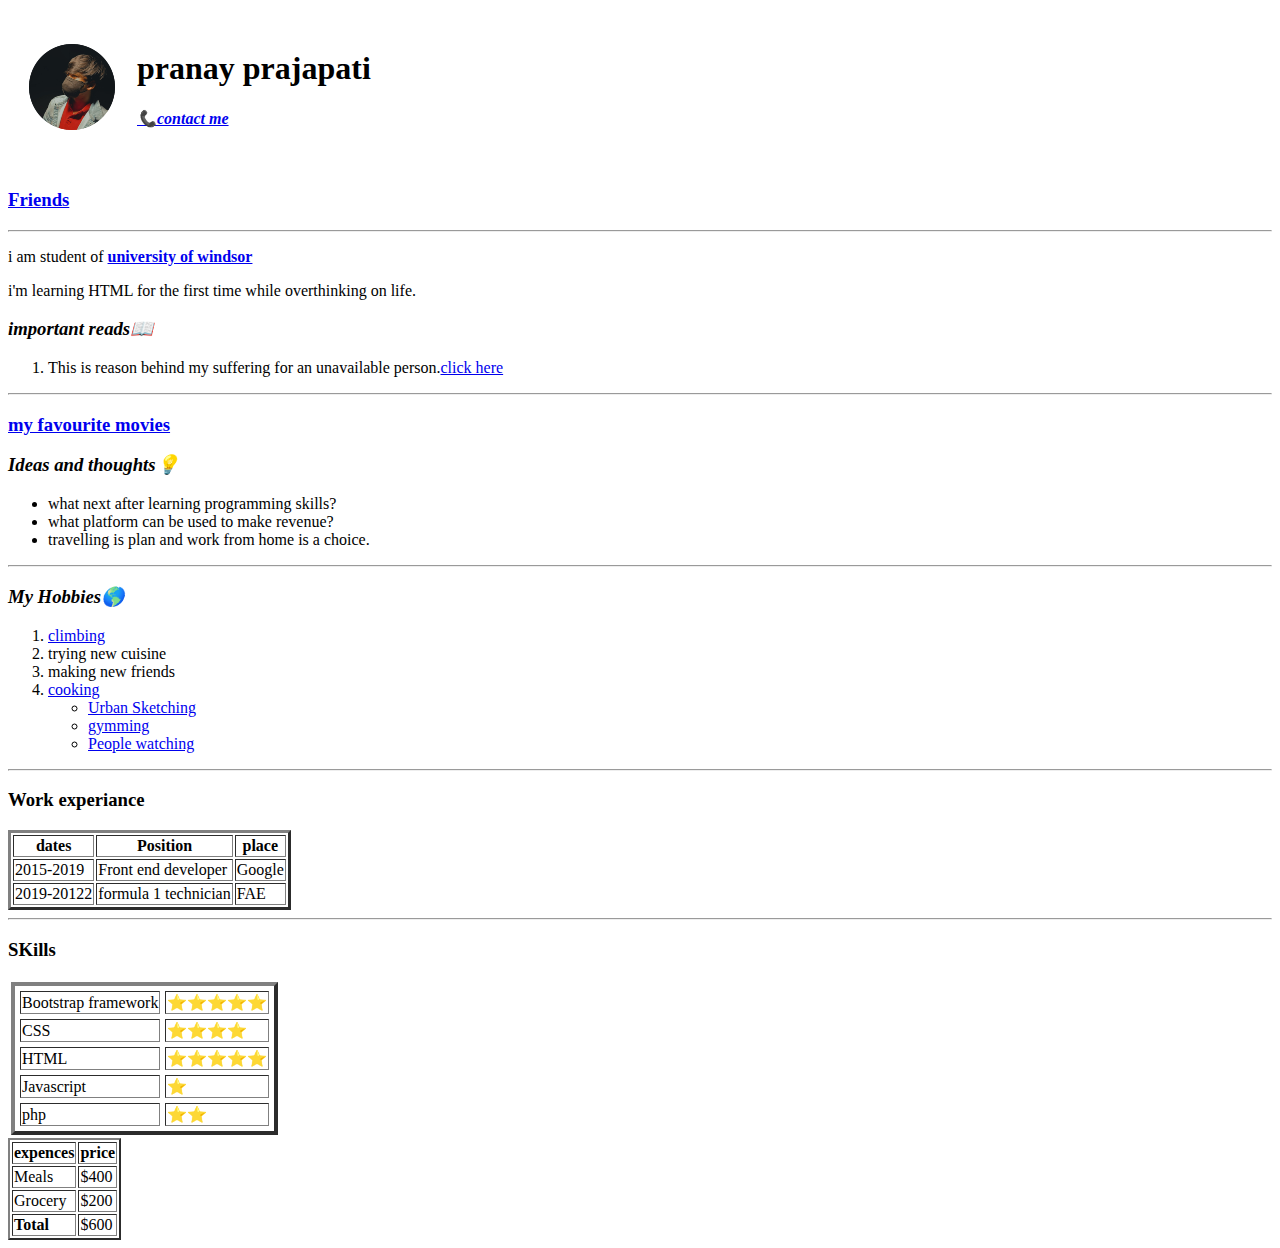
==== index.html @ 0b1b6255 "Add files via upload" ====
<!DOCTYPE html>
<html>
<head>
  <meta charset="utf-8">
  <title>pranay's code</title>
</head>
<body>
  <table cellspacing="20">
    <tr>
      <td><img src="image\pranay.png" alt="pranay photo"></td>
      <td>
        <h1> pranay prajapati </h1>
        <h4><a href="contact.html"><em>📞contact me</em></a></h4>
      </td>
    </tr>
  </table>
  <h3><a href="friends.html">Friends</a></h3>
  <hr>
  <p>i am student of <strong><a href="https://www.uwindsor.ca/">university of windsor</a></strong></p>
  <p>i'm learning HTML for the first time while overthinking on life.</p>
  <h3><em>important reads📖</em></h3>
  <ol>
    <li>This is reason behind my suffering for an unavailable person.<a href="https://www.vice.com/en/article/v7d9wb/how-stop-attracted-unavailable-people-toxic-relationships-love?utm_source=viceasiainsta">click here</a></li>

  </ol>
  <hr>
  <h3> <a href="movies.html"<em>my favourite movies</em></a></h3>
  <h3><em>Ideas and thoughts💡</em></h3>
  <ul>
    <li>what next after learning programming skills?</li>
    <li>what platform can be used to make revenue?</li>
    <li>travelling is plan and work from home is a choice.</li>
  </ul>
  <hr>
  <h3><em>My Hobbies🌎</em></h3>
  <ol>
    <li><a
        href="https://www.google.com/search?q=climbing&rlz=1C1CHBF_enUS982US982&sxsrf=ALiCzsZIJTTDwv0QmjLz1jmaNrvvYhx7Dg:1653421346446&source=lnms&tbm=isch&sa=X&ved=2ahUKEwio_pLA8vj3AhUWFM0KHflOAU0Q_AUoAnoECAMQBA&biw=1536&bih=792&dpr=1.25">climbing</a>
    </li>
    <li>trying new cuisine</li>
    <li>making new friends</li>
    <li> <a
        href="https://www.google.com/search?q=cooking&tbm=isch&ved=2ahUKEwjW593C8vj3AhXZq3IEHeisC8YQ2-cCegQIABAA&oq=cooking&gs_lcp=[base64]&sclient=img&ei=JzWNYpa4NNnXytMP6NmusAw&bih=792&biw=1536&rlz=1C1CHBF_enUS982US982">cooking</a>

      <ul>
        <li>
          <a
            href="https://www.google.com/search?q=urban+sketching&tbm=isch&ved=2ahUKEwj6sqTZ8vj3AhX3sHIEHaTsCTwQ2-cCegQIABAA&oq=urban+sketching&gs_lcp=[base64]&sclient=img&ei=VzWNYrqrCffhytMPpNmn4AM&bih=792&biw=1536&rlz=1C1CHBF_enUS982US982">
            Urban Sketching</a>
        </li>
        <li>
          <a
            href="https://www.google.com/search?q=gymming&tbm=isch&ved=2ahUKEwii04f-8vj3AhVPn3IEHUq9BT8Q2-cCegQIABAA&oq=gymming&gs_lcp=[base64]&sclient=img&ei=pDWNYqLxEM--ytMPyvqW-AM&bih=792&biw=1536&rlz=1C1CHBF_enUS982US982">gymming</a>
        </li>
        <li>
          <a
            href="https://www.google.com/search?q=people+watching&tbm=isch&ved=2ahUKEwjDkb6O8_j3AhU0n3IEHVQ2BKsQ2-cCegQIABAA&oq=people+watching&gs_lcp=[base64]&sclient=img&ei=xjWNYsOWLLS-ytMP1OyQ2Ao&bih=792&biw=1536&rlz=1C1CHBF_enUS982US982">People
            watching</a>
        </li>
      </ul>
    </li>
  </ol>
    <hr>
    <h3>Work experiance</h3>
    <table border="3">
      <thead>
        <tr>
          <th>dates</th>
          <th>Position</th>
          <th>place</th>
        </tr>
      </thead>
      <tr>
        <td>2015-2019</td>
        <td>Front end developer</td>
        <td>Google</td>
      </tr>
      <tr>
        <td>2019-20122 </td>
        <td>formula 1 technician</td>
        <td>FAE</td>
      </tr>
    </table>
    <hr>
    <h3>SKills</h3>
    <table>
      <tr>
        <td>
          <table cellspacing="5" border="4">
            <tr>
              <td>Bootstrap framework</td>
              <td>⭐⭐⭐⭐⭐</td>
            </tr>
            <tr>
              <td>CSS</td>
              <td>⭐⭐⭐⭐</td>
            </tr>
            <tr>
              <td>HTML</td>
              <td>⭐⭐⭐⭐⭐</td>
            </tr>
            <tr>
              <td>Javascript</td>
              <td>⭐</td>
            </tr>
            <tr>
              <td>php</td>
              <td>⭐⭐</td>
            </tr>
          </table>
        </td>
    </table>

    <table border="2">
      <thead>
        <tr>
          <th>expences</th>
          <th>price</th>
        </tr>
      </thead>
      <tbody>
        <tr>
          <td>Meals</td>
          <td>$400</td>
        </tr>
        <tr>
          <td>Grocery</td>
          <td>$200</td>
        </tr>
      </tbody>
      <tfoot>
        <tr>
          <td><strong>Total</strong></td>
          <td>$600</td>
        </tr>
      </tfoot>
    </table>

</body>

</html>
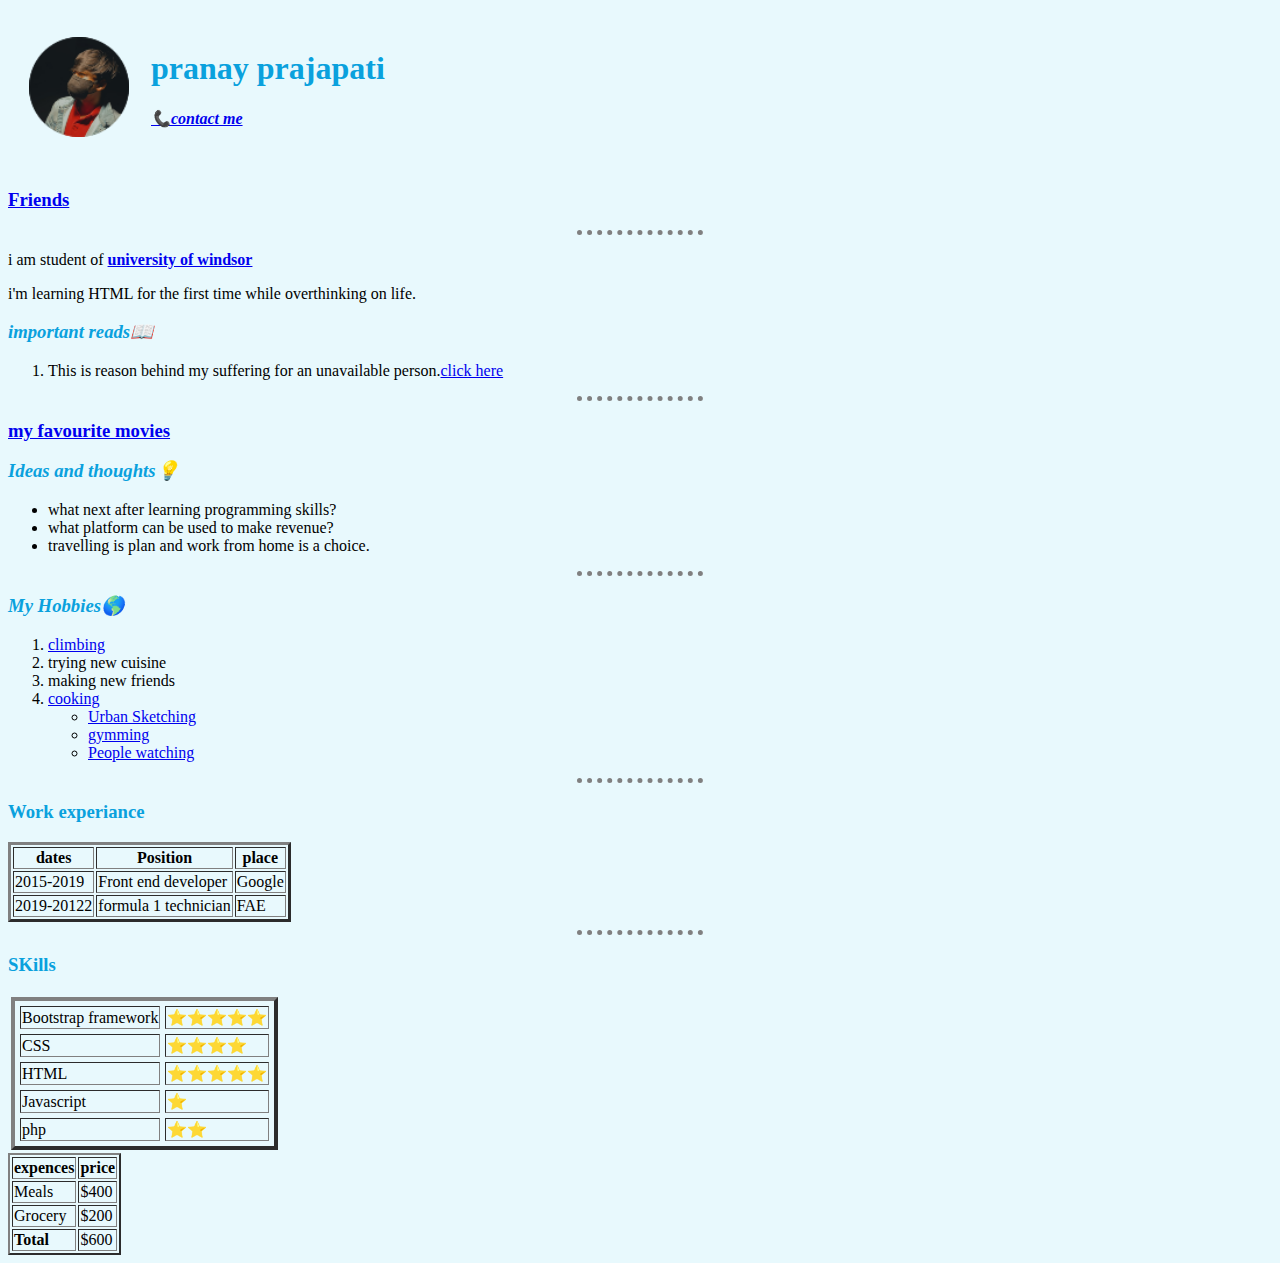
==== commit 84834899: "Update index.html" ====
--- a/index.html
+++ b/index.html
@@ -3,6 +3,7 @@
 <head>
   <meta charset="utf-8">
   <title>pranay's code</title>
+  <link rel="stylesheet" href="styles.css">
 </head>
 <body>
   <table cellspacing="20">
--- a/styles.css
+++ b/styles.css
@@ -0,0 +1,20 @@
+body {
+  background-color: #E8F9FD;
+}
+hr{
+border-style: dotted none none;
+border-color: Grey;
+border-width: 5px;
+width: 10%;
+}
+
+h1 {
+  color: #0AA1DD;
+}
+h3 {
+  color: #0AA1DD;
+}
+
+img{
+height: 100px;
+}
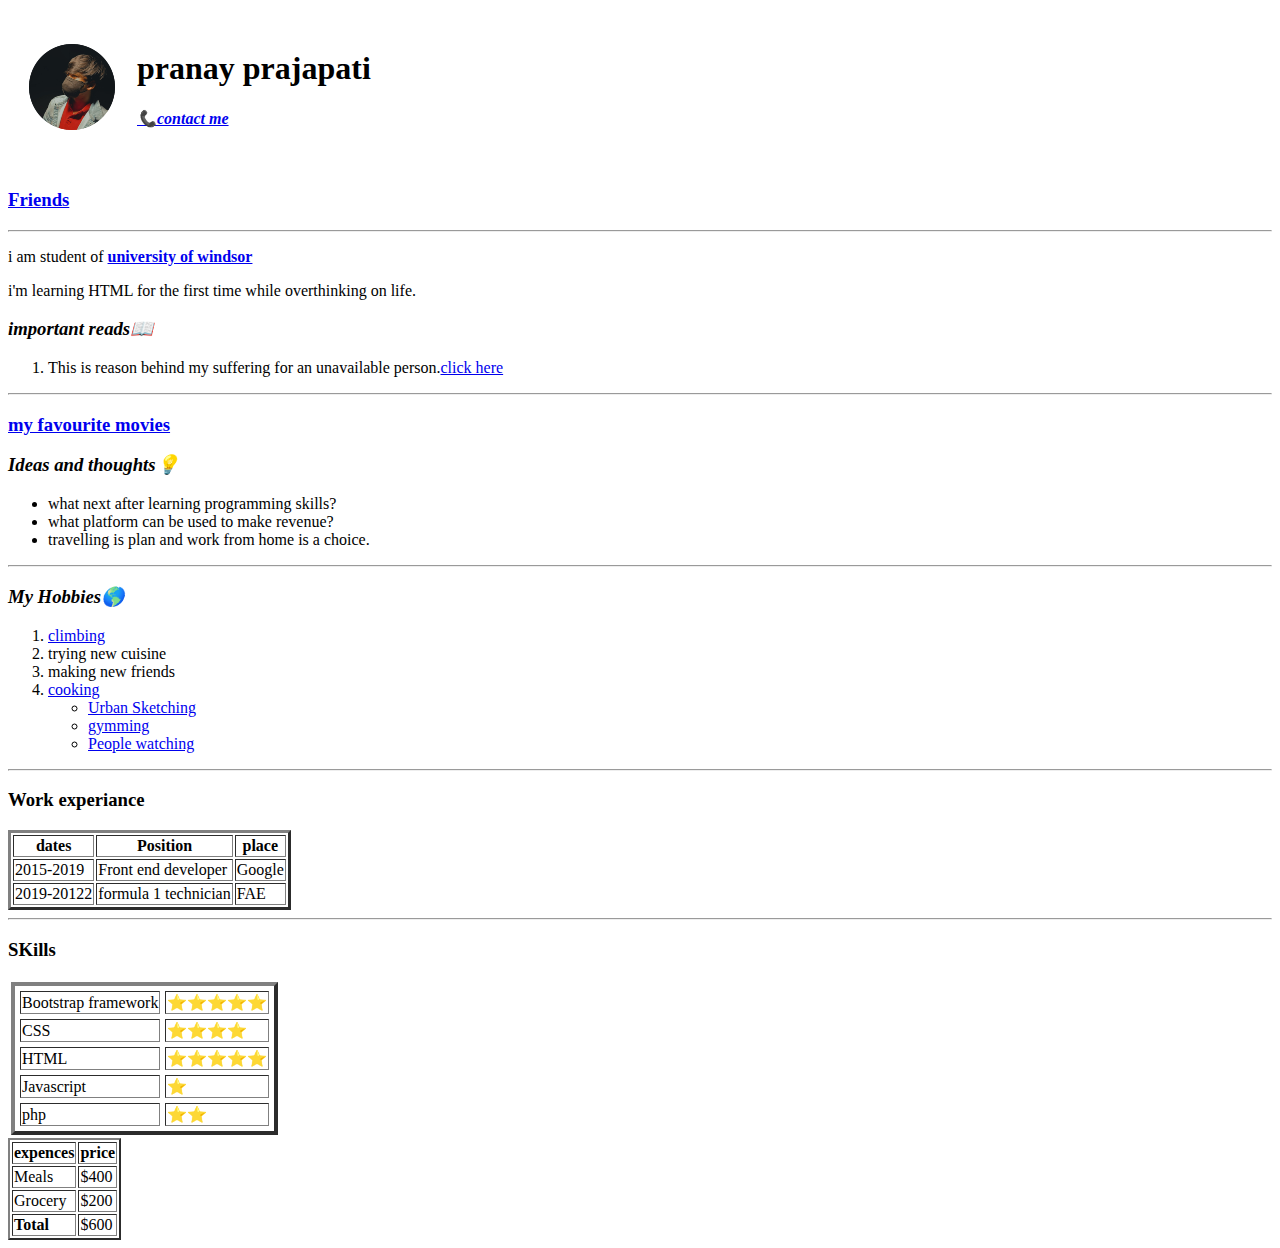
==== commit ccef391d: "Update index.html" ====
--- a/index.html
+++ b/index.html
@@ -3,7 +3,6 @@
 <head>
   <meta charset="utf-8">
   <title>pranay's code</title>
-  <link rel="stylesheet" href="styles.css">
 </head>
 <body>
   <table cellspacing="20">
